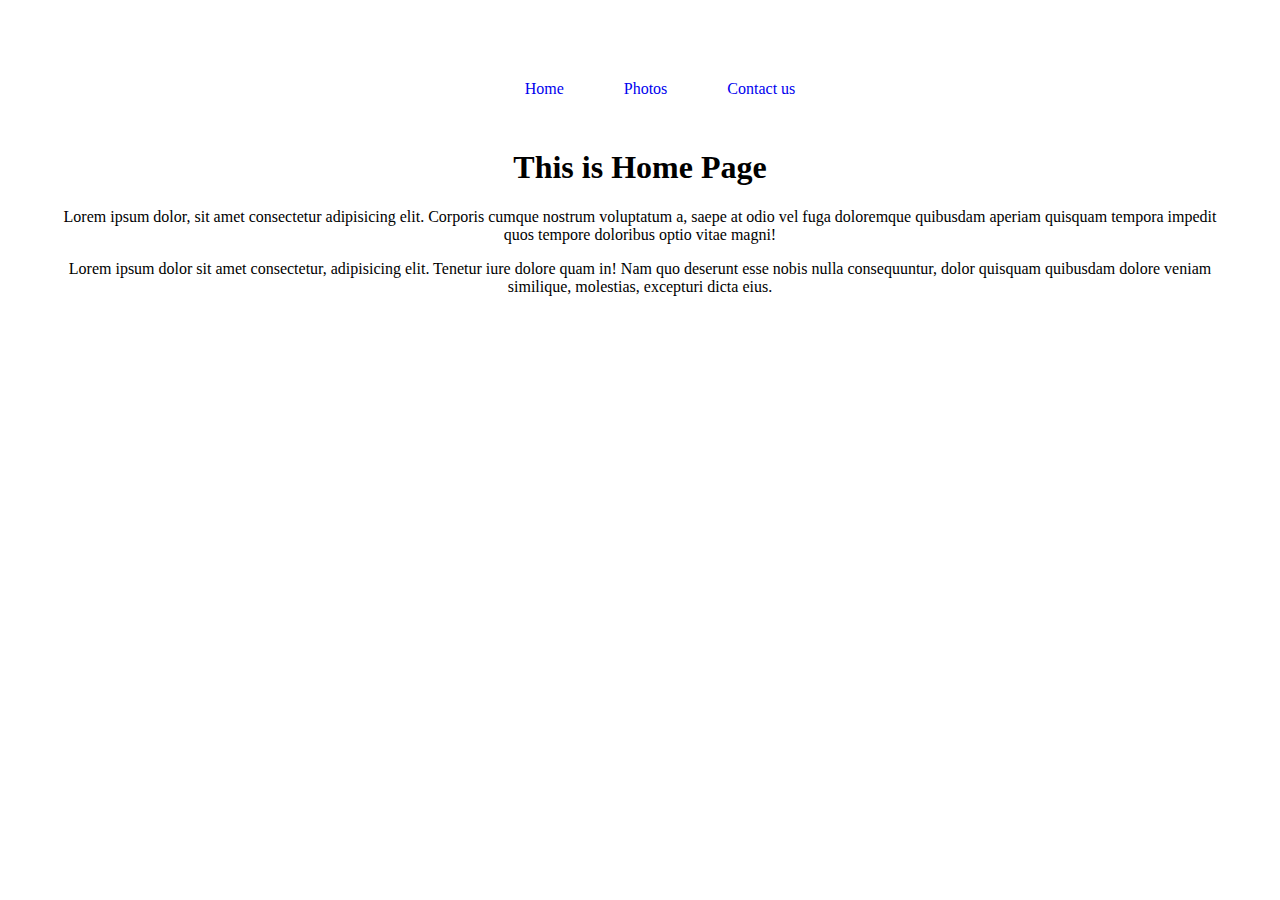
==== index.html @ 567c2f75 "added files and codes." ====
<!DOCTYPE html>
<html lang="en">
  <head>
    <meta charset="UTF-8" />
    <meta name="viewport" content="width=device-width, initial-scale=1.0" />
    <link rel="stylesheet" href="style.css" />
    <title>Document</title>
  </head>
  <body>
    <ul>
      <li><a href="index.html">Home</a></li>
      <li><a href="photo.html">Photos</a></li>
      <li><a href="contact.html">Contact us</a></li>
    </ul>
    <h1>This is Home Page</h1>
    <p>
      Lorem ipsum dolor, sit amet consectetur adipisicing elit. Corporis cumque
      nostrum voluptatum a, saepe at odio vel fuga doloremque quibusdam aperiam
      quisquam tempora impedit quos tempore doloribus optio vitae magni!
    </p>
    <p>
      Lorem ipsum dolor sit amet consectetur, adipisicing elit. Tenetur iure
      dolore quam in! Nam quo deserunt esse nobis nulla consequuntur, dolor
      quisquam quibusdam dolore veniam similique, molestias, excepturi dicta
      eius.
    </p>
  </body>
</html>
---- style.css ----
body {
  text-align: center;
  display: block;
  margin: 0 auto;
  padding: 50px;
}
ul {
  list-style: none;

  display: flex;
  flex-direction: row;
  margin: 0 auto;
  justify-content: center;
}
li {
  padding: 30px;
}
a {
  text-decoration: none;
}
img {
  border-radius: 10px;
}
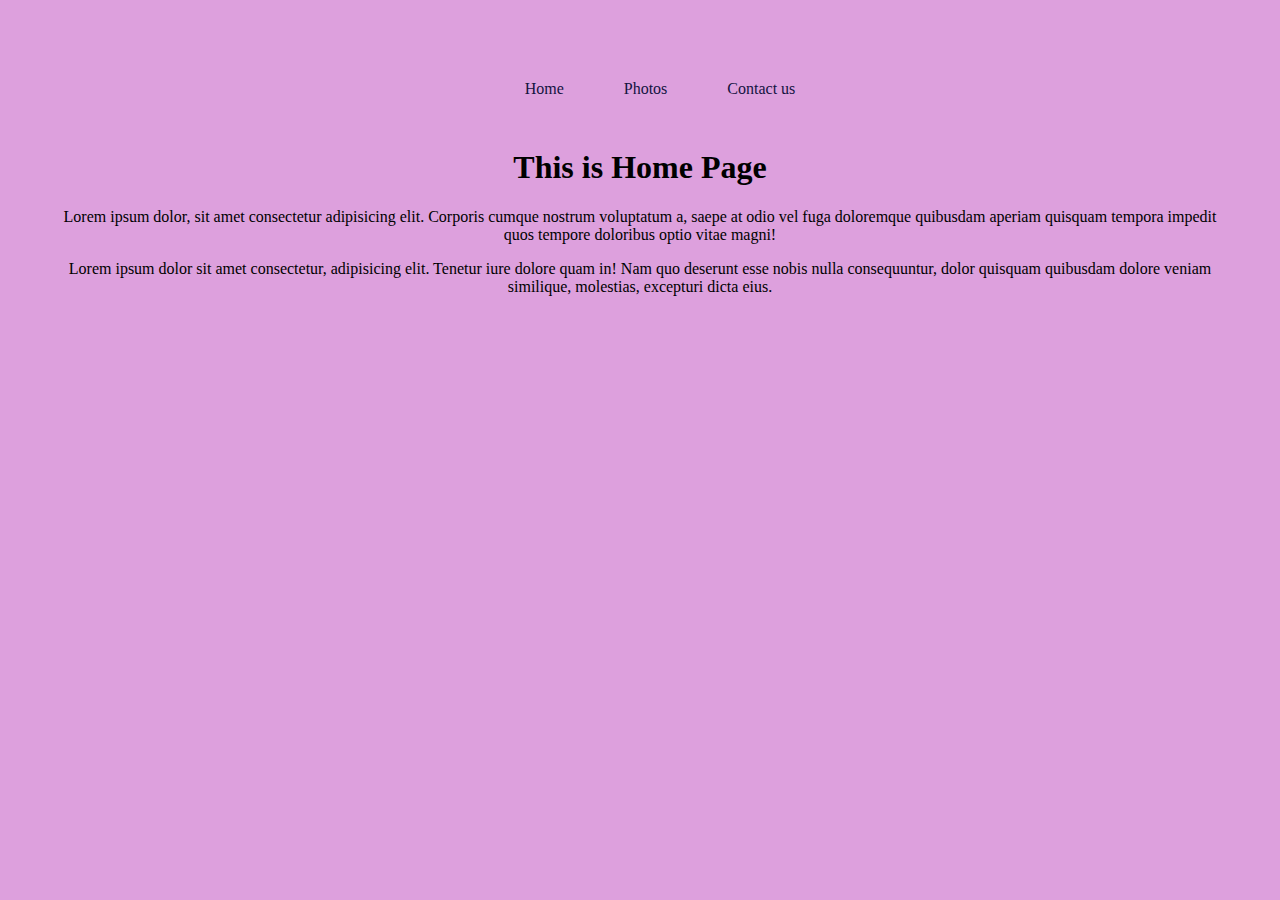
==== commit 3bb59635: "added some code to make web SEO friendly" ====
--- a/index.html
+++ b/index.html
@@ -3,14 +3,18 @@
   <head>
     <meta charset="UTF-8" />
     <meta name="viewport" content="width=device-width, initial-scale=1.0" />
+    <meta
+      name="description"
+      content="This page shows the home page of Croissants"
+    />
     <link rel="stylesheet" href="style.css" />
-    <title>Document</title>
+    <title>Croissants</title>
   </head>
   <body>
     <ul>
-      <li><a href="index.html">Home</a></li>
-      <li><a href="photo.html">Photos</a></li>
-      <li><a href="contact.html">Contact us</a></li>
+      <li><a href="index.html" title="Home page">Home</a></li>
+      <li><a href="photo.html" title="Photos page">Photos</a></li>
+      <li><a href="contact.html" title="Contact us page">Contact us</a></li>
     </ul>
     <h1>This is Home Page</h1>
     <p>
--- a/style.css
+++ b/style.css
@@ -3,6 +3,7 @@
   display: block;
   margin: 0 auto;
   padding: 50px;
+  background-color: plum;
 }
 ul {
   list-style: none;
@@ -17,6 +18,10 @@
 }
 a {
   text-decoration: none;
+  color: rgb(19, 19, 65);
+}
+a:active {
+  color: rgb(68, 5, 127);
 }
 img {
   border-radius: 10px;
